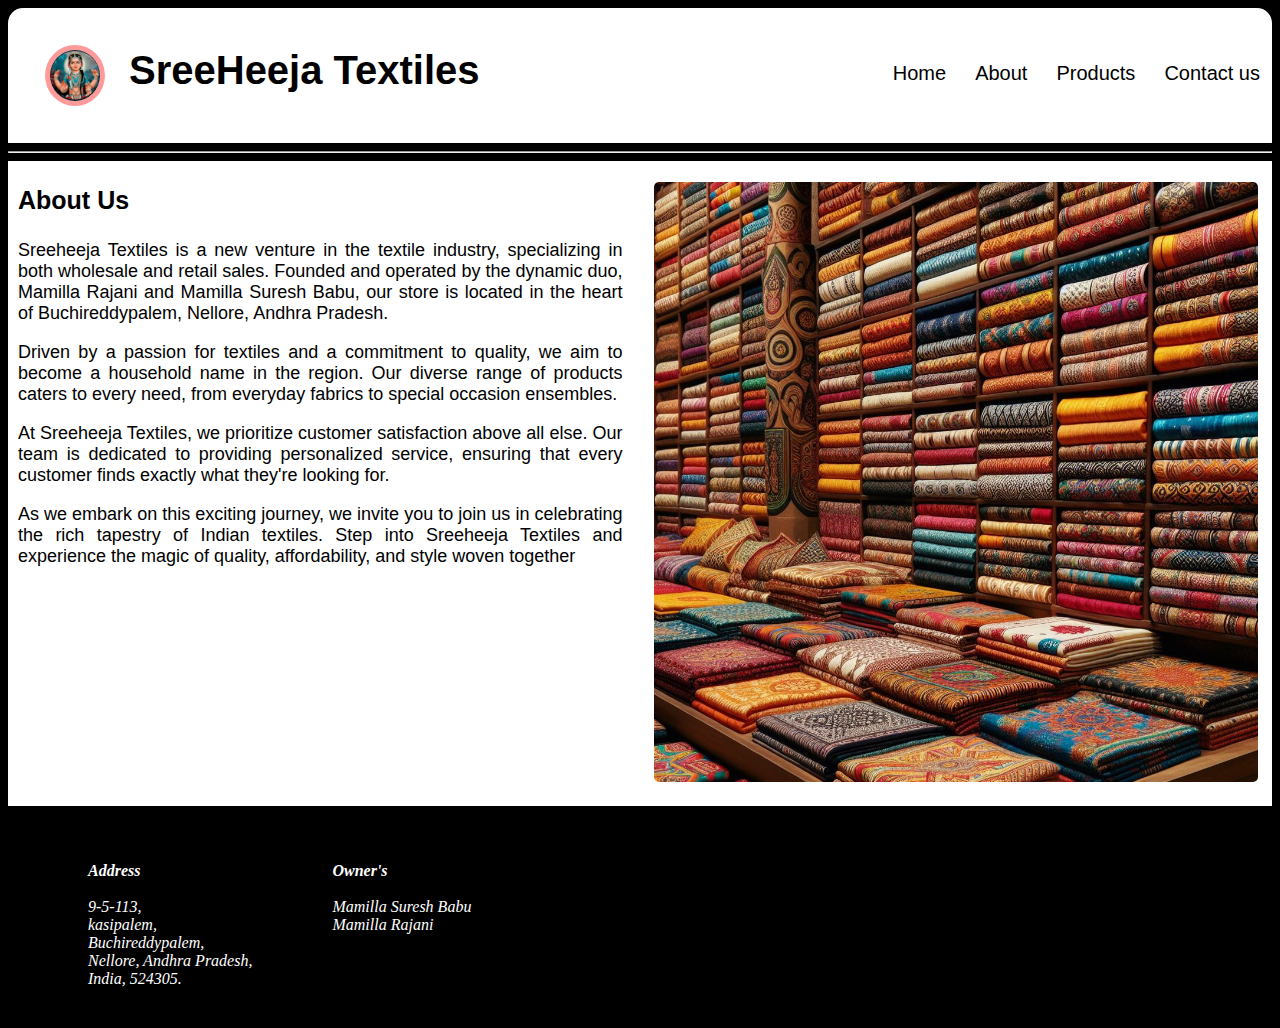
==== About.html @ 3ddb2be3 "Add files via upload" ====
<html>
    <head>
        <title>
            Sreehejatextlies
        </title>
        <link rel="stylesheet" href="styles_newhtml.css">

    </head>
    <body>
        <div class="container">
        <div class="header">
           <a href="Home.html" class="logo"><img src="logo.png" alt="logo"></a> 
         <a href="Home.html" class="logo">SreeHeeja Textiles</h1>
         </div>
       <div class="left">
            <a href="Home.html">Home</a>
            <a href="About.html">About</a>
            <a href="Products.html">Products</a>
            <a href="Contact.html">Contact us</a>
        </div>
    </div>
<hr>
<div class="secondcontainer">
    <div class="matter">
    <p style="font-size: 25px; font-weight:bold ;">About Us</p>
    <p>Sreeheeja Textiles is a new venture in the textile industry, specializing in both wholesale and retail sales. Founded and operated by the dynamic duo, Mamilla Rajani and Mamilla Suresh Babu, our store is located in the heart of Buchireddypalem, Nellore, Andhra Pradesh.</p>
    <p>Driven by a passion for textiles and a commitment to quality, we aim to become a household name in the region. Our diverse range of products caters to every need, from everyday fabrics to special occasion ensembles.</p>

       <p> At Sreeheeja Textiles, we prioritize customer satisfaction above all else. Our team is dedicated to providing personalized service, ensuring that every customer finds exactly what they're looking for.</p>
        <p>As we embark on this exciting journey, we invite you to join us in celebrating the rich tapestry of Indian textiles. Step into Sreeheeja Textiles and experience the magic of quality, affordability, and style woven together</p>
    </div>
    <div class="picture">
        <img src="Designer.png" >
    </div>
</div>
<footer class="footer">
    <ul>
        <li><Address><strong>Address</strong></br></br>
            9-5-113, </br>kasipalem, </br>Buchireddypalem, </br>Nellore, Andhra Pradesh, </br>India, 524305.
        </Address></li>
        <li><i>
            <strong>Owner's</strong></br></br>
             Mamilla Suresh Babu</br>
             Mamilla Rajani</i>
        </li>
    </ul>
</footer>
</body>
</html>
---- styles_newhtml.css ----
body{
    background-color: #000000;
}
.container{
  display:flex;
  
}
.header {
    overflow: hidden;
    padding: 25px;
    background-color:#ffffff;
    border-top-left-radius: 15px;
    display: flex;
    width: 50%;
}
.header a{
    
    color: black;
    text-align: center;
    text-decoration: none;
    font-size: 20px;
    font-family: sans-serif;
    line-height: 50px;
    padding: 12px;
}
.header a.logo{
    font-size: 40px;
    font-weight: bold;
    
}
.header a img{
    border-radius:50%;
    border:5px solid rgb(255, 154, 154);
    width: 50px;
    
}
.left{
  background-color: #ffffff;
  border-top-right-radius: 15px;
  width:50%;
  font-size: large;
  font-family: sans-serif;
  text-align: end;
  padding-top: 40px;
}
.left a{
    color: black;
    text-align: center;
    text-decoration: none;
    font-size: 20px;
    line-height: 50px;
    padding: 12px;
    
}
.left a:hover{
    background-color:#5acbff;
   
}

@media screen and (max-width: 500px) {
    .header a {
      float: none;
      display: block;
      text-align: left;
    }
    .left {
      float: none;
    }
  }
  .secondcontainer{
    display:flex;
  }
 
  .matter{
    background-color: #ffffff;
    width: 50%;
    height:600px;
    padding-left: 10px;
    padding-right: 15px;
    padding-bottom: 45px;
    text-align: justify;
    font-size: large;
    font-weight: 300;
    font-family: 'Gill Sans', 'Gill Sans MT', Calibri, 'Trebuchet MS', sans-serif;
  }
 .picture{
    background-color: #ffffff;
   width:50%;
   height: 600px;  
   padding-left: 15px; 
   padding-bottom: 25px;
   padding-right:15px ;
   padding-top: 20px;
 }
 .picture img{
  object-fit: fill;
  width: 100%;
  height: 100%;
  border: 1px solid white;
  border-radius: 1%;
 }
 .footer {
  position: relative;
  padding-bottom: 10px ;
  bottom: 0;
  width: 100%;
  height: 40px;
  background: rgb(0, 0, 0);
  color: rgb(255, 255, 255);

  
}
.footer li{
 
  float: inline-start;
  list-style-type: none;
  padding: 40px;
  
}
.contact{
  background: #ffffff;
  height: 500px;
  padding: 1%;
  text-align: center;
}
.contact p{
  font-size: 18px;
  font-family: 'Times New Roman', Times, serif;
}
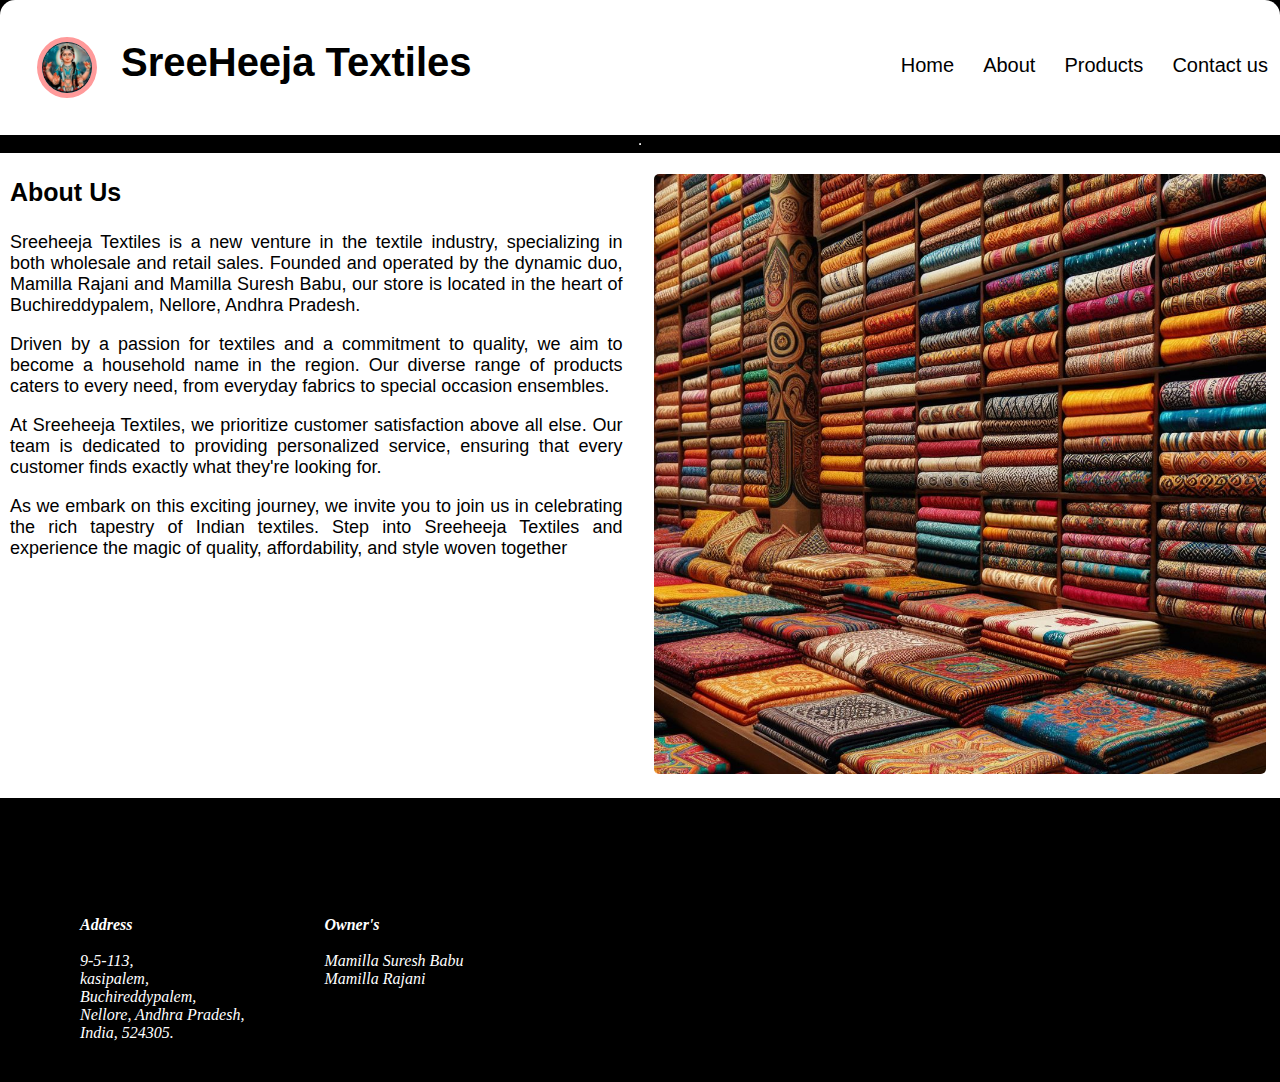
==== commit dcad2dc0: "Add files via upload" ====
--- a/About.html
+++ b/About.html
@@ -1,3 +1,4 @@
+<meta name="viewport" content="width=device-width, initial-scale=1.0">
 <html>
     <head>
         <title>
@@ -9,11 +10,11 @@
     <body>
         <div class="container">
         <div class="header">
-           <a href="Home.html" class="logo"><img src="logo.png" alt="logo"></a> 
-         <a href="Home.html" class="logo">SreeHeeja Textiles</h1>
+           <a href="index.html" class="logo"><img src="logo.png" alt="logo"></a> 
+         <a href="index.html" class="logo">SreeHeeja Textiles</h1>
          </div>
        <div class="left">
-            <a href="Home.html">Home</a>
+            <a href="index.html">Home</a>
             <a href="About.html">About</a>
             <a href="Products.html">Products</a>
             <a href="Contact.html">Contact us</a>
--- a/styles_newhtml.css
+++ b/styles_newhtml.css
@@ -1,5 +1,10 @@
 body{
     background-color: #000000;
+    margin: 0;
+    padding-bottom: 40px; /* Height of the footer */
+    min-height: 100%;
+    display: flex;
+    flex-direction: column;
 }
 .container{
   display:flex;
@@ -52,7 +57,7 @@
     padding: 12px;
     
 }
-.left a:hover{
+.left>a:hover{
     background-color:#5acbff;
    
 }
@@ -100,10 +105,9 @@
   border-radius: 1%;
  }
  .footer {
-  position: relative;
-  padding-bottom: 10px ;
-  bottom: 0;
-  width: 100%;
+  /*position: absolute;*/
+  margin-top: auto;
+  width: 100%; 
   height: 40px;
   background: rgb(0, 0, 0);
   color: rgb(255, 255, 255);
